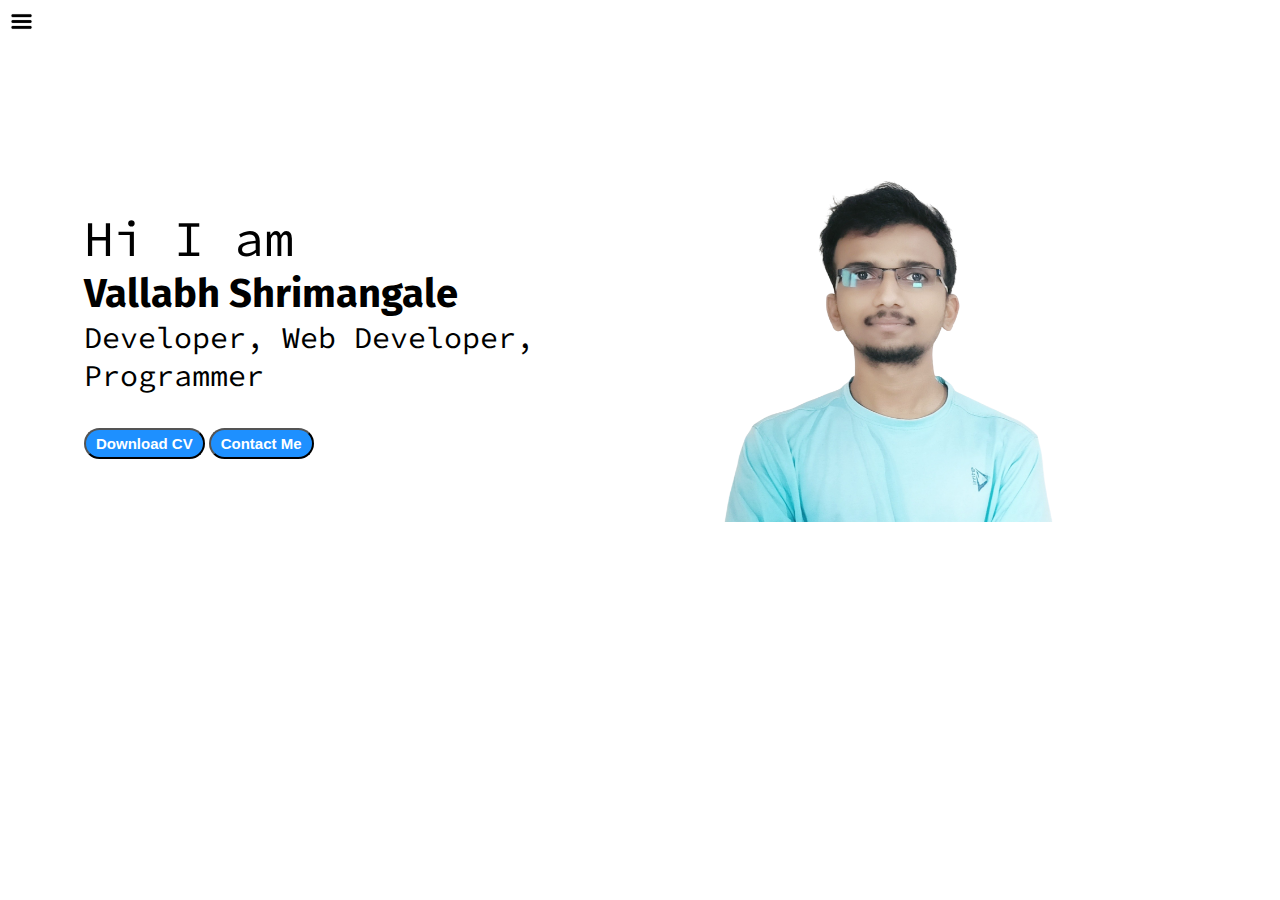
==== index.html @ 3b1ba60d "first commit" ====
<!DOCTYPE html>
<html lang="en">

<head>
    <meta charset="UTF-8">
    <meta http-equiv="X-UA-Compatible" content="IE=edge">
    <meta name="viewport" content="width=device-width, initial-scale=1.0">
    <title>Vallabh Shrimangale - Web Developer, Programmer, ML Enthusiast</title>
    <link rel="stylesheet" href="style.css">
</head>

<body>

    <div class="container">
        <div class="sidebar sidebargo">
            
            <nav>
                <ul>
                    <li><a href="index.html">Home</a></li>
                    <li><a href="intro.html">Intro</a></li>
                    <li><a href="services.html">Services</a></li>
                    <li><a href="blog.html">Blog</a></li>
                    <li><a href="contactme.html">Contact Me</a></li>
                </ul>
            </nav>
        </div>



        <div class="main">
            <div class="hamburger">
                <img class="ham" src="ham.png" alt="" width="23">
                <img class="cross" src="cross.png" alt="" width="23">
            </div>
            <div class="infocontainer">
                <div class="devinfo">
                    <div class="hello">Hi I am</div>
                    <div class="name">Vallabh Shrimangale</div>
                    <div class="about">Developer, Web Developer, Programmer</div>
                    <div class="buttons">
                        <a href="cv.txt" target="_blank"><button>Download CV</button></a>
                        <a href="contactme.html"><button>Contact Me</button></a>
                    </div>
                </div>
                <div class="devpic"><img src="vallabh.png" alt="Vallabh Shrimangale"></div>
            </div>

        </div>
    </div>


<script src="script.js"></script>

</body>

</html>
---- style.css ----
@import url('https://fonts.googleapis.com/css2?family=Fira+Sans&family=Rubik+Distressed&display=swap');
@import url('https://fonts.googleapis.com/css2?family=Source+Code+Pro:wght@300&display=swap');

* {
    margin: 0;
    padding: 0;
}

.sidebar {
    background-color: rgb(179, 175, 175);
    /* width: 300px; */
    font-family: 'Fira Sans', sans-serif;
    height: 100vh;
    transition: transform 0.3s ease-in;
    /* position: absolute; */


}

.sidebar nav {
    padding: 1vw;
    font-size: 20px;
    margin-top:50px ;
}

.sidebar nav li {
    list-style: none;
    padding: 1vh;
}

.sidebar li a{
    text-decoration: none;
    color: black;
}

.main {
    /* background-color: yellow; */
    width: 90vw;
    font-family: 'Fira Sans', sans-serif;
}

.container {
    display: flex;
}

.infocontainer{
    /* background-color: aqua; */
    height: 42vh;
    width: 80vw;
    margin: 144px auto;
    display: flex;
    justify-content: space-around;

}

.devinfo{
    display: flex;
    /* align-items: center; */
    flex-direction: column;
    justify-content: center;
    margin-left: 20px;
}

.hello{

    font-size: 50px;
    /* height: 10vh; */
    font-family: 'Source Code Pro', monospace;
}

.name{
    font-size: 40px;
    font-weight: bold;
    /* font-family: 'Source Code Pro', monospace; */
    font-family: 'Fira Sans', sans-serif;
}

.about{
    font-size: 30px;
    font-family: 'Source Code Pro', monospace;
}

.buttons{
    margin-top: 34px;
}

.buttons button{

    padding: 5px 10px;
    border-radius: 22px;
    color: white;
    background-color: dodgerblue;
    font-weight: bold;
    font-size: 15px;
    margin: 0 3 px;
    cursor: pointer;
}

.buttons button:hover{
    background-color: white;
    color: dodgerblue;
}

.devpic img{
    width: 381px;
    /* height: 400px ; */
    height: 42vh;
    
}


/* Contact form *****************************************************************/
.contactform{
    padding-top: 144px;
    padding: 144px 40px;
    
    /* width: 70px; */

    font-family: 'Fira Sans', sans-serif;
}


.contactform h1{
    font-family: 'Source Code Pro', monospace;
    /* text-align: center; */
    padding: 12px 0;
    
}

.contactform form div{
    padding:10px 0px;
    display: flex;
    flex-direction: column;
}

.contactform form div input{
    width: 20vw;
    margin: 6px 0 0 0;
    padding: 3px;
}


#emailhelp{
    font-size:11px;
    color: midnightblue;
    margin: 0 5px;
    padding: 3px 0 0 0 ;
}

#form-check{
    flex-direction: row;
}

#form-check input{

    width:24px;
    margin: 3px 0;

}

.btnc{

    padding: 5px 10px;
    border-radius: 22px;
    color: rgb(255, 255, 255);
    /* background-color: dodgerblue; */
    font-weight: bold;
    font-size: 15px;
    margin: 0 0px;
    cursor: pointer;
    width: 70px;
}



/* blog************************************************* */

.blogitem{
    margin: 20px;
    font-family: 'Fira Sans', sans-serif;
    
}

.blogitem p{

    font-family: 'Source Code Pro', monospace;

}

.blogcontainer h1{

    font-family: 'Fira Sans', sans-serif;
    margin: 40px 20px 20px 20px;

}

.btn{
    font-weight: bold;
    color: rgb(255, 255, 255);
    cursor: pointer;
    margin-top: 10px;
    background-color: dodgerblue;
    border-radius: 22px;
    font-size: 15px;
    padding: 5px 10px;
    

}

.btn:hover{
    font-weight: bold;
    color: dodgerblue;
    cursor: pointer;
    margin-top: 10px;
    background-color: white;
    border-radius: 22px;
    font-size: 15px;
    padding: 5px 10px;
    

}

/* intro*********************************************** */

.intro p{
    font-family: 'Source Code Pro', monospace;
    margin: 20px;
}

.intro h1{

    margin: 40px 20px 20px 20px;
}

.intro h2{
    font-family: 'Fira Sans', sans-serif;
    margin: 20px 20px 20px 20px;
}

.skill ol{
    margin-left: 40px;
    
}


/* hamburger**************************************************************** */

.sidebargo{
    transform: translate(-433px,0px);
    position: absolute;
}

.hamburger{
    position: absolute;
    cursor: pointer;
    top: 10px;
    left: 10px;
}

.cross{
    margin-left: 80px;
}

















@media (max-width:950px){
   
.sidebar{
    transform: translate(-433px,0px);
    position: absolute;
}

.devpic{
    display: none;
}


    
}
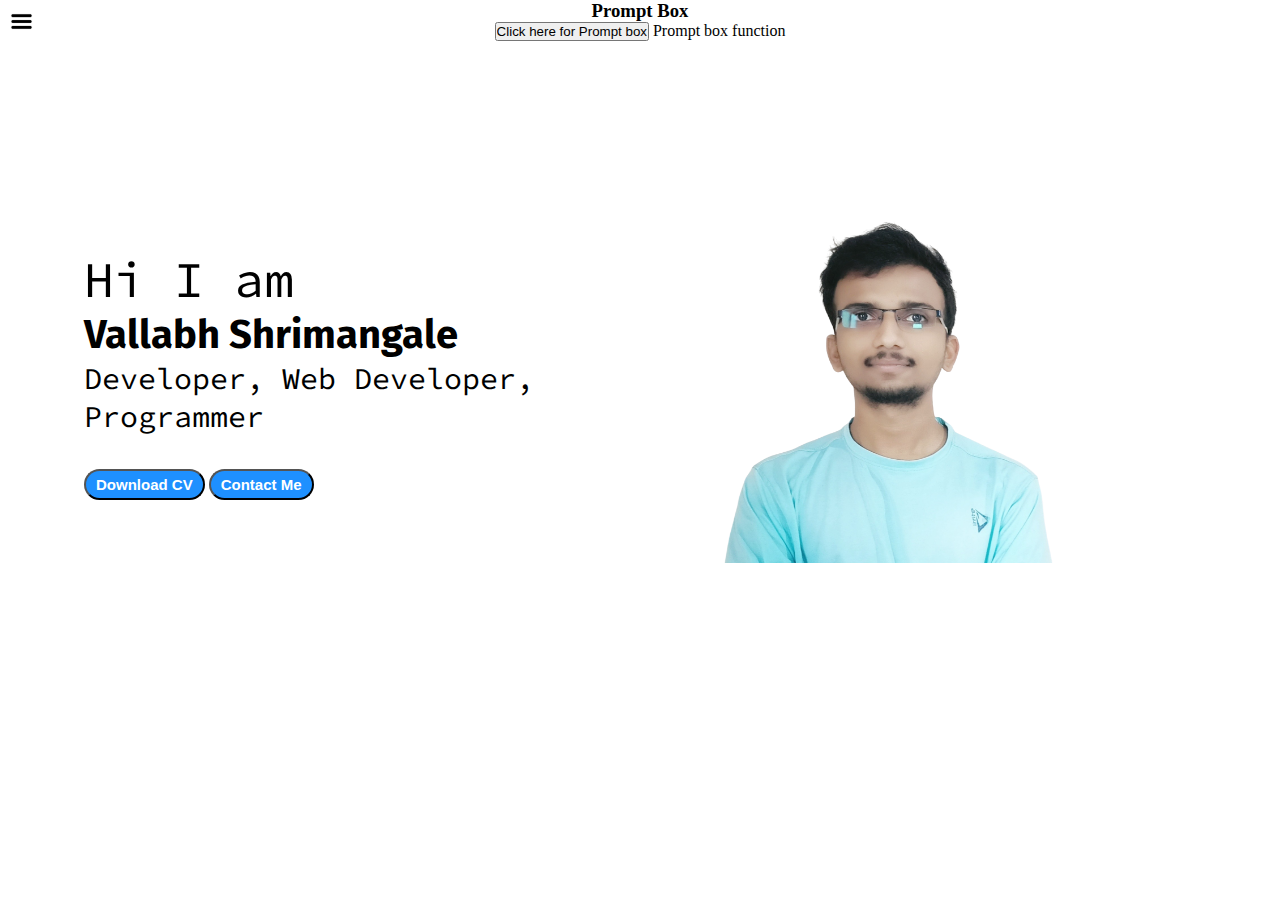
==== commit 530129ff: "prompt box added" ====
--- a/index.html
+++ b/index.html
@@ -10,6 +10,24 @@
 </head>
 
 <body>
+
+    <center>
+ 
+            
+     
+        <h3>Prompt Box</h3>
+ 
+        <input type="button" onclick="geekPrompt();"
+        value="Click here for Prompt box"/> 
+ 
+        Prompt box function 
+        <script>
+            function geekPrompt() {
+                var x = prompt("Enter your mail here : ");
+                document.write("Your ID : " + x);
+            }
+        </script>
+    </center>
 
     <div class="container">
         <div class="sidebar sidebargo">
--- a/style.css
+++ b/style.css
@@ -31,6 +31,11 @@
 .sidebar li a{
     text-decoration: none;
     color: black;
+}
+
+.sidebar li a:hover{
+    text-decoration: none;
+    color: white;
 }
 
 .main {
@@ -179,18 +184,23 @@
     margin: 20px;
     font-family: 'Fira Sans', sans-serif;
     
+    
 }
 
 .blogitem p{
 
     font-family: 'Source Code Pro', monospace;
-
+    margin-left: 50px;
+}
+
+.blogitem h2{
+    margin-left: 40px;
 }
 
 .blogcontainer h1{
 
     font-family: 'Fira Sans', sans-serif;
-    margin: 40px 20px 20px 20px;
+    margin: 40px 20px 20px 40px;
 
 }
 
@@ -199,6 +209,7 @@
     color: rgb(255, 255, 255);
     cursor: pointer;
     margin-top: 10px;
+    margin-left: 50px;
     background-color: dodgerblue;
     border-radius: 22px;
     font-size: 15px;
@@ -224,22 +235,26 @@
 
 .intro p{
     font-family: 'Source Code Pro', monospace;
-    margin: 20px;
+    margin: 20px 20px 20px 40px;
 }
 
 .intro h1{
 
-    margin: 40px 20px 20px 20px;
+    margin: 50px 20px 20px 40px;
 }
 
 .intro h2{
     font-family: 'Fira Sans', sans-serif;
-    margin: 20px 20px 20px 20px;
+    margin: 40px 20px 20px 40px;
 }
 
 .skill ol{
     margin-left: 40px;
     
+}
+
+.skill li {
+    margin: 20px 20px 20px 40px;
 }
 
 
@@ -257,9 +272,9 @@
     left: 10px;
 }
 
-.cross{
+/* .cross{
     margin-left: 80px;
-}
+} */
 
 
 
@@ -279,10 +294,10 @@
 
 @media (max-width:950px){
    
-.sidebar{
+/* .sidebar{
     transform: translate(-433px,0px);
     position: absolute;
-}
+} */
 
 .devpic{
     display: none;
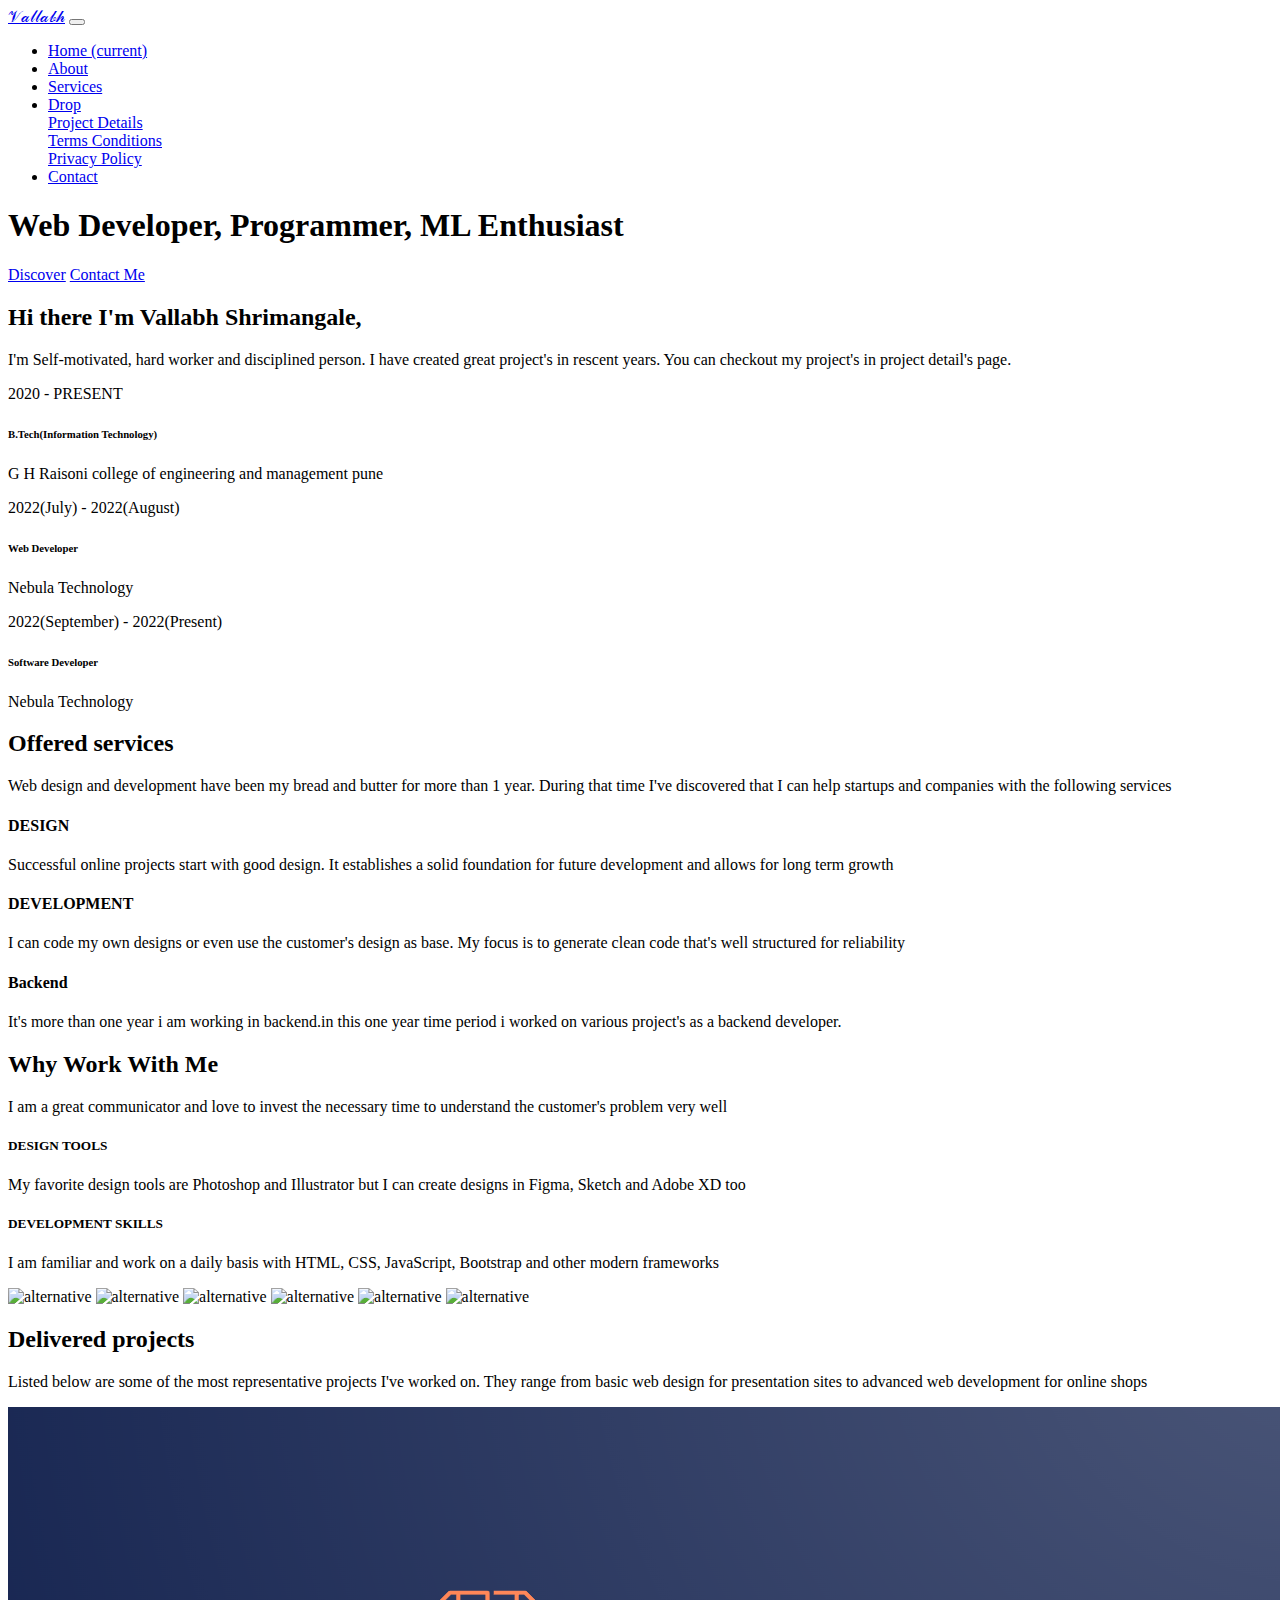
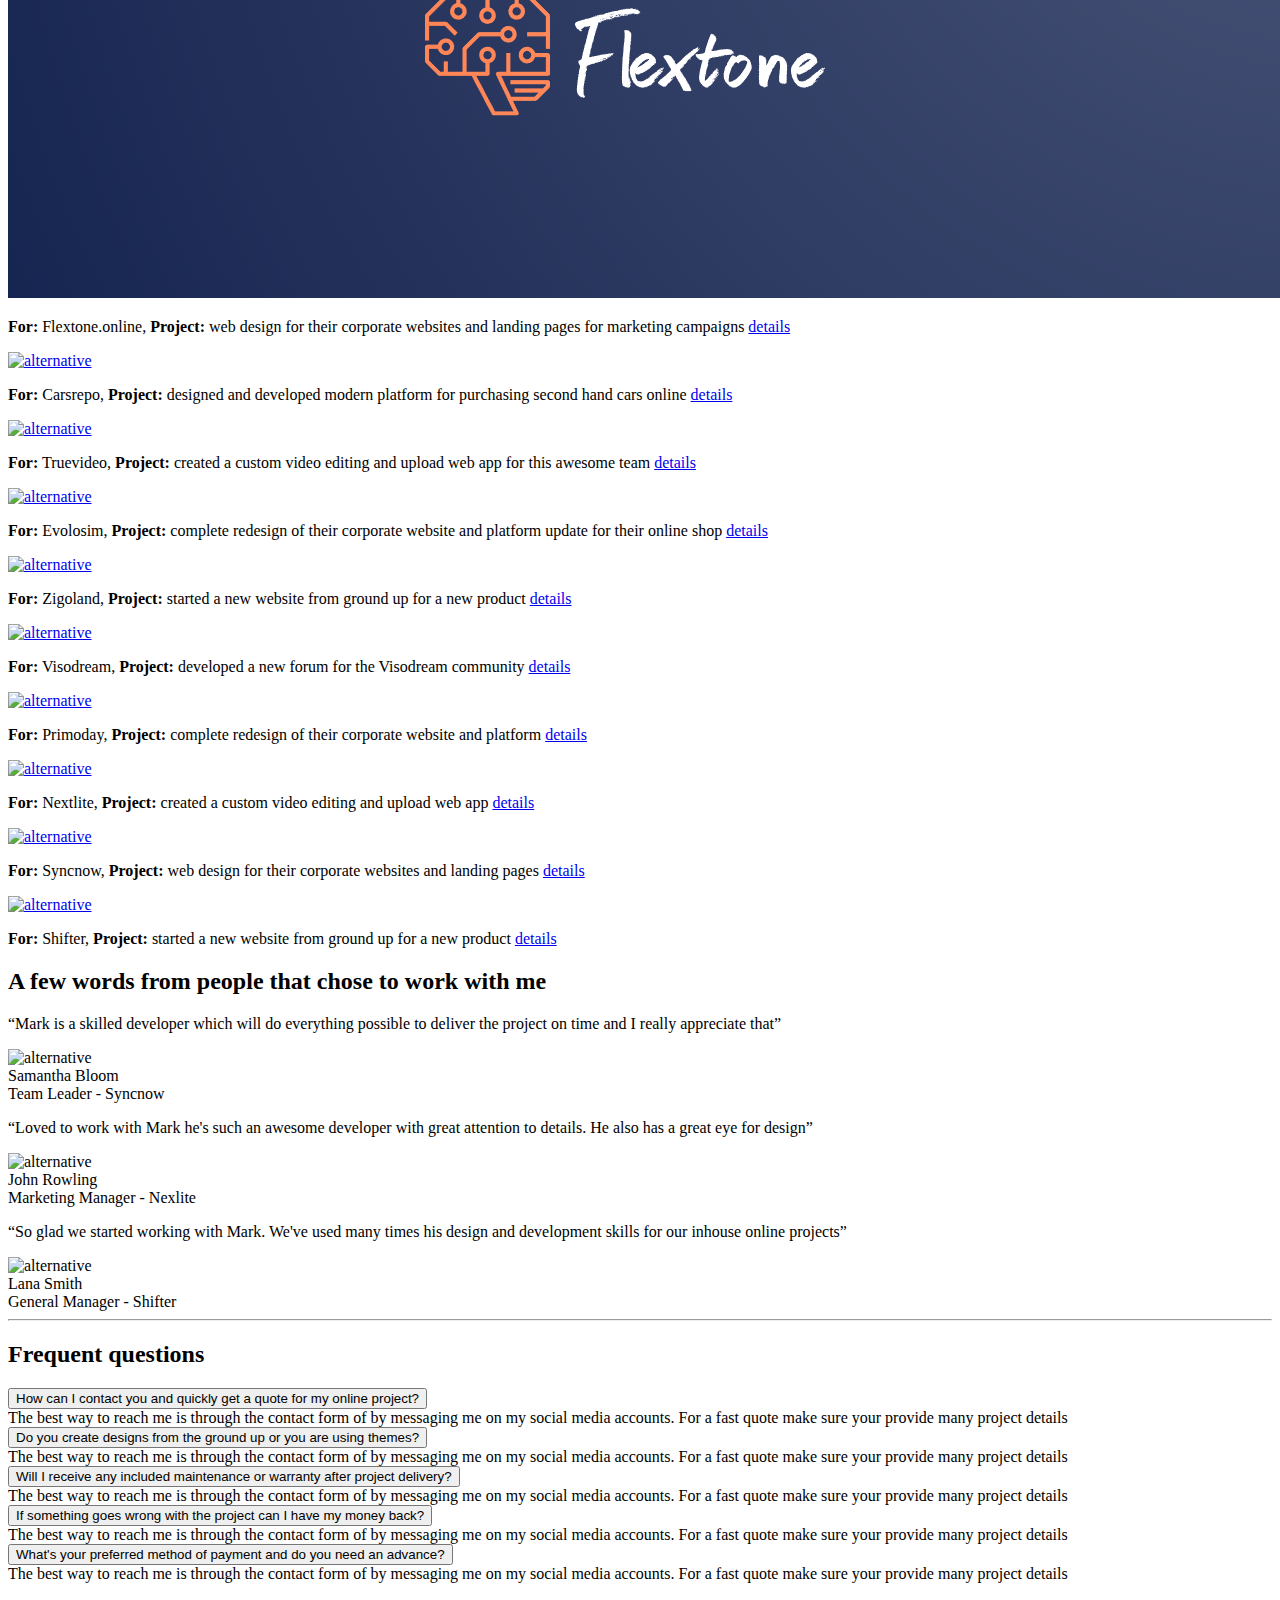
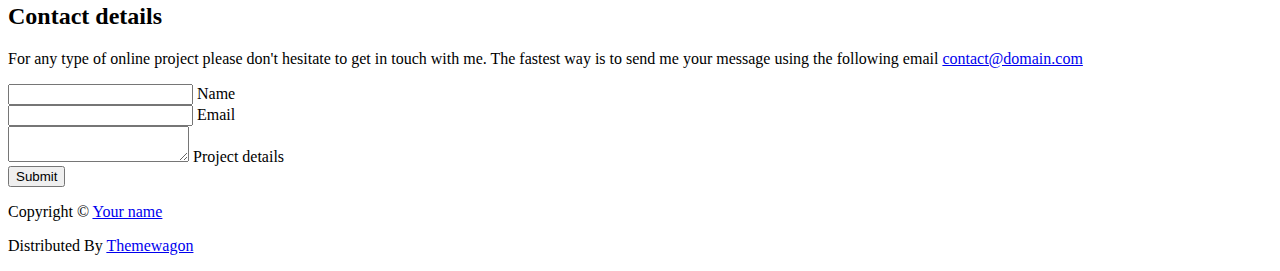
==== commit d3e737b9: "new pp created" ====
--- a/index.html
+++ b/index.html
@@ -1,74 +1,608 @@
-<!DOCTYPE html>
-<html lang="en">
-
-<head>
-    <meta charset="UTF-8">
-    <meta http-equiv="X-UA-Compatible" content="IE=edge">
-    <meta name="viewport" content="width=device-width, initial-scale=1.0">
-    <title>Vallabh Shrimangale - Web Developer, Programmer, ML Enthusiast</title>
-    <link rel="stylesheet" href="style.css">
-</head>
-
-<body>
-
-    <center>
- 
-            
-     
-        <h3>Prompt Box</h3>
- 
-        <input type="button" onclick="geekPrompt();"
-        value="Click here for Prompt box"/> 
- 
-        Prompt box function 
-        <script>
-            function geekPrompt() {
-                var x = prompt("Enter your mail here : ");
-                document.write("Your ID : " + x);
-            }
-        </script>
-    </center>
-
-    <div class="container">
-        <div class="sidebar sidebargo">
-            
-            <nav>
-                <ul>
-                    <li><a href="index.html">Home</a></li>
-                    <li><a href="intro.html">Intro</a></li>
-                    <li><a href="services.html">Services</a></li>
-                    <li><a href="blog.html">Blog</a></li>
-                    <li><a href="contactme.html">Contact Me</a></li>
-                </ul>
-            </nav>
-        </div>
-
-
-
-        <div class="main">
-            <div class="hamburger">
-                <img class="ham" src="ham.png" alt="" width="23">
-                <img class="cross" src="cross.png" alt="" width="23">
-            </div>
-            <div class="infocontainer">
-                <div class="devinfo">
-                    <div class="hello">Hi I am</div>
-                    <div class="name">Vallabh Shrimangale</div>
-                    <div class="about">Developer, Web Developer, Programmer</div>
-                    <div class="buttons">
-                        <a href="cv.txt" target="_blank"><button>Download CV</button></a>
-                        <a href="contactme.html"><button>Contact Me</button></a>
-                    </div>
-                </div>
-                <div class="devpic"><img src="vallabh.png" alt="Vallabh Shrimangale"></div>
-            </div>
-
-        </div>
-    </div>
-
-
-<script src="script.js"></script>
-
-</body>
-
+<!DOCTYPE html>
+<html lang="en">
+<head>
+    <meta charset="utf-8">
+    <meta name="viewport" content="width=device-width, initial-scale=1, shrink-to-fit=no">
+    
+    <!-- SEO Meta Tags -->
+    <meta name="description" content="Your description">
+    <meta name="author" content="Your name">
+
+    <!-- OG Meta Tags to improve the way the post looks when you share the page on Facebook, Twitter, LinkedIn -->
+	<meta property="og:site_name" content="" /> <!-- website name -->
+	<meta property="og:site" content="" /> <!-- website link -->
+	<meta property="og:title" content=""/> <!-- title shown in the actual shared post -->
+	<meta property="og:description" content="" /> <!-- description shown in the actual shared post -->
+	<meta property="og:image" content="" /> <!-- image link, make sure it's jpg -->
+	<meta property="og:url" content="" /> <!-- where do you want your post to link to -->
+	<meta name="twitter:card" content="summary_large_image"> <!-- to have large image post format in Twitter -->
+
+    <!-- Webpage Title -->
+    <title>Vallabh Shrimangale</title>
+    
+    <!-- Styles -->
+    <link rel="preconnect" href="https://fonts.gstatic.com">
+    <link href="https://fonts.googleapis.com/css2?family=Open+Sans:ital,wght@0,400;0,600;0,700;1,400&family=Poppins:wght@600&display=swap" rel="stylesheet">
+    <link href="css/bootstrap.css" rel="stylesheet">
+    <link href="css/fontawesome-all.css" rel="stylesheet">
+	<link href="css/styles.css" rel="stylesheet">
+	
+	<!-- Favicon  -->
+    <link rel="icon" href="images/v.png">
+</head>
+<body data-spy="scroll" data-target=".fixed-top">
+    
+    <!-- Navigation -->
+    <nav class="navbar navbar-expand-lg fixed-top navbar-dark">
+        <div class="container">
+            
+            <!-- Image Logo -->
+            <!-- <a class="navbar-brand logo-image" href="index.html"><img src="images/logo.svg" alt="alternative"></a>   -->
+
+            <!-- Text Logo - Use this if you don't have a graphic logo -->
+            <a class="navbar-brand logo-text page-scroll" href="index.html">𝒱𝒶𝓁𝓁𝒶𝒷𝒽</a>
+
+            <button class="navbar-toggler p-0 border-0" type="button" data-toggle="offcanvas">
+                <span class="navbar-toggler-icon"></span>
+            </button>
+
+            <div class="navbar-collapse offcanvas-collapse" id="navbarsExampleDefault">
+                <ul class="navbar-nav ml-auto">
+                    <li class="nav-item">
+                        <a class="nav-link page-scroll" href="#header">Home <span class="sr-only">(current)</span></a>
+                    </li>
+                    <li class="nav-item">
+                        <a class="nav-link page-scroll" href="#about">About</a>
+                    </li>
+                    <li class="nav-item">
+                        <a class="nav-link page-scroll" href="#services">Services</a>
+                    </li>
+                    <li class="nav-item dropdown">
+                        <a class="nav-link dropdown-toggle" href="#" id="dropdown01" data-toggle="dropdown" aria-haspopup="true" aria-expanded="false">Drop</a>
+                        <div class="dropdown-menu" aria-labelledby="dropdown01">
+                            <a class="dropdown-item page-scroll" href="project.html">Project Details</a>
+                            <div class="dropdown-divider"></div>
+                            <a class="dropdown-item page-scroll" href="terms.html">Terms Conditions</a>
+                            <div class="dropdown-divider"></div>
+                            <a class="dropdown-item page-scroll" href="privacy.html">Privacy Policy</a>
+                        </div>
+                    </li>
+                    <li class="nav-item">
+                        <a class="nav-link page-scroll" href="#contact">Contact</a>
+                    </li>
+                </ul>
+                <span class="nav-item social-icons">
+                    <span class="fa-stack">
+                        <a href="#your-link">
+                            <i class="fas fa-circle fa-stack-2x"></i>
+                            <i class="fab fa-facebook-f fa-stack-1x"></i>
+                        </a>
+                    </span>
+                    <span class="fa-stack">
+                        <a href="#your-link">
+                            <i class="fas fa-circle fa-stack-2x"></i>
+                            <i class="fab fa-twitter fa-stack-1x"></i>
+                        </a>
+                    </span>
+                </span>
+            </div> <!-- end of navbar-collapse -->
+        </div> <!-- end of container -->
+    </nav> <!-- end of navbar -->
+    <!-- end of navigation -->
+
+
+    <!-- Header -->
+    <header id="header" class="header">
+        <div class="container">
+            <div class="row">
+                <div class="col-lg-6">
+                    <div class="text-container">
+                        <h1 class="h1-large">Web Developer, Programmer, ML Enthusiast</h1>
+                        <a class="btn-solid-lg page-scroll" href="#about">Discover</a>
+                        <a class="btn-outline-lg page-scroll" href="#contact"><i class="fas fa-user"></i>Contact Me</a>
+                    </div> <!-- end of text-container -->
+                </div> <!-- end of col -->
+            </div> <!-- end of row -->
+        </div> <!-- end of container -->
+    </header> <!-- end of header -->
+    <!-- end of header -->
+
+
+    <!-- About-->
+    <div id="about" class="basic-1 bg-gray">
+        <div class="container">
+            <div class="row">
+                <div class="col-lg-4">
+                    <div class="text-container first">
+                        <h2>Hi there I'm Vallabh Shrimangale,</h2>
+                        <p>I'm Self-motivated, hard worker and disciplined person. I have created great project's in rescent years. You can checkout my project's in project detail's page.</p>
+                    </div> <!-- end of text-container -->
+                </div> <!-- end of col -->
+                <div class="col-lg-4">
+                    <div class="text-container second">
+                        <div class="time">2020 - PRESENT</div>
+                        <h6>B.Tech(Information Technology)</h6>
+                        <p>G H Raisoni college of engineering and management pune</p>
+                        <div class="time">2022(July) - 2022(August)</div>
+                        <h6>Web Developer</h6>
+                        <p>Nebula Technology</p>
+                    </div> <!-- end of text-container -->
+                </div> <!-- end of col -->
+                <div class="col-lg-4">
+                    <div class="text-container third">
+                        <div class="time">2022(September) - 2022(Present)</div>
+                        <h6>Software Developer</h6>
+                        <p>Nebula Technology</p>
+                        <!-- <div class="time">2016 - 2017</div>
+                        <h6>Junior Web Designer</h6>
+                        <p>Junior web designer for small web agency</p> -->
+                    </div> <!-- end of text-container -->
+                </div> <!-- end of col -->
+            </div> <!-- end of row -->
+        </div> <!-- end of container -->
+    </div> <!-- end of basic-1 -->
+    <!-- end of about -->
+
+
+    <!-- Services -->
+    <div id="services" class="basic-2">
+        <div class="container">
+            <div class="row">
+                <div class="col-lg-12">
+                    <h2 class="h2-heading">Offered services</h2>
+                    <p class="p-heading">Web design and development have been my bread and butter for more than 1 year. During that time I've discovered that I can help startups and companies with the following services</p>
+                </div> <!-- end of col -->
+            </div> <!-- end of row -->
+            <div class="row">
+                <div class="col-lg-4">
+                    <div class="text-box">
+                        <i class="far fa-gem"></i>
+                        <h4>DESIGN</h4>
+                        <p>Successful online projects start with good design. It establishes a solid foundation for future development and allows for long term growth</p>
+                    </div> <!-- end of text-box -->
+                </div> <!-- end of col -->
+                <div class="col-lg-4">
+                    <div class="text-box">
+                        <i class="fas fa-code"></i>
+                        <h4>DEVELOPMENT</h4>
+                        <p>I can code my own designs or even use the customer's design as base. My focus is to generate clean code that's well structured for reliability</p>
+                    </div> <!-- end of text-box -->
+                </div> <!-- end of col -->
+                <div class="col-lg-4">
+                    <div class="text-box">
+                        <i class="fas fa-tv"></i>
+                        <h4>Backend</h4>
+                        <p>It's more than one year i am working in backend.in this one year time period i worked on various project's as a backend developer.</p>
+                    </div> <!-- end of text-box -->
+                </div> <!-- end of col -->
+            </div> <!-- end of row -->
+        </div> <!-- end of container -->
+    </div> <!-- end of basic-2 -->
+    <!-- end of services -->
+
+
+    <!-- Details -->
+	<div class="split">
+		<div class="area-1">
+		</div><!-- end of area-1 on same line and no space between comments to eliminate margin white space --><div class="area-2 bg-gray">
+            <div class="container">    
+                <div class="row">
+                    <div class="col-lg-12">     
+                        
+                        <!-- Text Container -->
+                        <div class="text-container">
+                            <h2>Why Work With Me</h2>
+                            <p>I am a great communicator and love to invest the necessary time to understand the customer's problem very well</p>
+                            <h5>DESIGN TOOLS</h5>
+                            <p>My favorite design tools are Photoshop and Illustrator but I can create designs in Figma, Sketch and Adobe XD too</p>
+                            <h5>DEVELOPMENT SKILLS</h5>
+                            <p>I am familiar and work on a daily basis with HTML, CSS, JavaScript, Bootstrap and other modern frameworks</p>
+                            
+                            <div class="icons-container">
+                                <img src="images/details-icon-photoshop.png" alt="alternative">
+                                <img src="images/details-icon-illustrator.png" alt="alternative">
+                                <img src="images/details-icon-html.png" alt="alternative">
+                                <img src="images/details-icon-css.png" alt="alternative">
+                                <img src="images/details-icon-bootstrap.png" alt="alternative">
+                                <img src="images/details-icon-javascript.png" alt="alternative">
+                            </div> <!-- end of icons-container -->
+                        </div> <!-- end of text-container -->
+                        <!-- end of text container -->
+
+                    </div> <!-- end of col -->
+                </div> <!-- end of row -->
+            </div> <!-- end of container -->
+		</div> <!-- end of area-2 -->
+    </div> <!-- end of split -->
+    <!-- end of details -->
+
+
+    <!-- Projects -->
+    <div id="projects" class="basic-3">
+        <div class="container">
+            <div class="row">
+                <div class="col-lg-12">
+                    <h2 class="h2-heading">Delivered projects</h2>
+                    <p class="p-heading">Listed below are some of the most representative projects I've worked on. They range from basic web design for presentation sites to advanced web development for online shops</p>
+                </div> <!-- end of col -->
+            </div> <!-- end of row -->
+            <div class="row">
+                <div class="col-lg-12">
+                    <div class="text-container">
+                        <div class="image-container">
+                            <a href="project.html">
+                                <img class="img-fluid" src="flextone2.png" alt="alternative">
+                            </a>
+                        </div> <!-- end of image-container -->
+                        <p><strong>For:</strong> Flextone.online, <strong>Project:</strong> web design for their corporate websites and landing pages for marketing campaigns <a class="blue" href="project.html">details</a></p>
+                    </div> <!-- end of text-container -->
+                    <div class="text-container">
+                        <div class="image-container">
+                            <a href="project.html">
+                                <img class="img-fluid" src="images/project-2.jpg" alt="alternative">
+                            </a>
+                        </div> <!-- end of image-container -->
+                        <p><strong>For:</strong> Carsrepo, <strong>Project:</strong> designed and developed modern platform for purchasing second hand cars online <a class="blue" href="project.html">details</a></p>
+                    </div> <!-- end of text-container -->
+                    <div class="text-container">
+                        <div class="image-container">
+                            <a href="project.html">
+                                <img class="img-fluid" src="images/project-3.jpg" alt="alternative">
+                            </a>
+                        </div> <!-- end of image-container -->
+                        <p><strong>For:</strong> Truevideo, <strong>Project:</strong> created a custom video editing and upload web app for this awesome team <a class="blue" href="project.html">details</a></p>
+                    </div> <!-- end of text-container -->
+                    <div class="text-container">
+                        <div class="image-container">
+                            <a href="project.html">
+                                <img class="img-fluid" src="images/project-4.jpg" alt="alternative">
+                            </a>
+                        </div> <!-- end of image-container -->
+                        <p><strong>For:</strong> Evolosim, <strong>Project:</strong> complete redesign of their corporate website and platform update for their online shop <a class="blue" href="project.html">details</a></p>
+                    </div> <!-- end of text-container -->
+                </div> <!-- end of col -->
+            </div> <!-- end of row -->
+        </div> <!-- end of container -->
+    </div> <!-- end of basic-3 -->
+    <!-- end of projects -->
+
+
+    <!-- Works -->
+    <div class="basic-4">
+        <div class="container">
+            <div class="row">
+                <div class="col-lg-4">
+                    <div class="text-container">
+                        <div class="image-container">
+                            <a href="project.html">
+                                <img class="img-fluid" src="images/work-1.jpg" alt="alternative">
+                            </a>
+                        </div> <!-- end of image-container -->
+                        <p><strong>For:</strong> Zigoland, <strong>Project:</strong> started a new website from ground up for a new product <a class="blue" href="project.html">details</a></p>
+                    </div> <!-- end of text-container -->
+                </div> <!-- end of col -->
+                <div class="col-lg-4">
+                    <div class="text-container">
+                        <div class="image-container">
+                            <a href="project.html">
+                                <img class="img-fluid" src="images/work-2.jpg" alt="alternative">
+                            </a>
+                        </div> <!-- end of image-container -->
+                        <p><strong>For:</strong> Visodream, <strong>Project:</strong> developed a new forum for the Visodream community <a class="blue" href="project.html">details</a></p>
+                    </div> <!-- end of text-container -->
+                </div> <!-- end of col -->
+                <div class="col-lg-4">
+                    <div class="text-container">
+                        <div class="image-container">
+                            <a href="project.html">
+                                <img class="img-fluid" src="images/work-3.jpg" alt="alternative">
+                            </a>
+                        </div> <!-- end of image-container -->
+                        <p><strong>For:</strong> Primoday, <strong>Project:</strong> complete redesign of their corporate website and platform <a class="blue" href="project.html">details</a></p>
+                    </div> <!-- end of text-container -->
+                </div> <!-- end of col -->
+            </div> <!-- end of row -->
+            <div class="row">
+                <div class="col-lg-4">
+                    <div class="text-container">
+                        <div class="image-container">
+                            <a href="project.html">
+                                <img class="img-fluid" src="images/work-4.jpg" alt="alternative">
+                            </a>
+                        </div> <!-- end of image-container -->
+                        <p><strong>For:</strong> Nextlite, <strong>Project:</strong> created a custom video editing and upload web app <a class="blue" href="project.html">details</a></p>
+                    </div> <!-- end of text-container -->
+                </div> <!-- end of col -->
+                <div class="col-lg-4">
+                    <div class="text-container">
+                        <div class="image-container">
+                            <a href="project.html">
+                                <img class="img-fluid" src="images/work-5.jpg" alt="alternative">
+                            </a>
+                        </div> <!-- end of image-container -->
+                        <p><strong>For:</strong> Syncnow, <strong>Project:</strong> web design for their corporate websites and landing pages <a class="blue" href="project.html">details</a></p>
+                    </div> <!-- end of text-container -->
+                </div> <!-- end of col -->
+                <div class="col-lg-4">
+                    <div class="text-container">
+                        <div class="image-container">
+                            <a href="project.html">
+                                <img class="img-fluid" src="images/work-6.jpg" alt="alternative">
+                            </a>
+                        </div> <!-- end of image-container -->
+                        <p><strong>For:</strong> Shifter, <strong>Project:</strong> started a new website from ground up for a new product <a class="blue" href="project.html">details</a></p>
+                    </div> <!-- end of text-container -->
+                </div> <!-- end of col -->
+            </div> <!-- end of row -->
+        </div> <!-- end of container -->
+    </div> <!-- end of basic-4 -->
+    <!-- end of works -->
+
+
+    <!-- Testimonials -->
+    <div class="cards-1">
+        <div class="container">
+            <div class="row">
+                <div class="col-lg-12">
+                    <h2 class="h2-heading">A few words from people that chose to work with me</h2>
+                </div> <!-- end of col -->
+            </div> <!-- end of row -->
+            <div class="row">
+                <div class="col-lg-12">
+                    
+                    <!-- Card -->
+                    <div class="card">
+                        <div class="card-body">
+                            <p class="testimonial-text">“Mark is a skilled developer which will do everything possible to deliver the project on time and I really appreciate that”</p>
+                            <div class="details">
+                                <img src="images/testimonial-1.jpg" alt="alternative">
+                                <div class="text">
+                                    <div class="testimonial-author">Samantha Bloom</div>
+                                    <div class="occupation">Team Leader - Syncnow</div>
+                                </div> <!-- end of text -->
+                            </div> <!-- end of testimonial-details -->
+                        </div>
+                    </div>
+                    <!-- end of card -->
+
+                    <!-- Card -->
+                    <div class="card">
+                        <div class="card-body">
+                            <p class="testimonial-text">“Loved to work with Mark he's such an awesome developer with great attention to details. He also has a great eye for design”</p>
+                            <div class="details">
+                                <img src="images/testimonial-2.jpg" alt="alternative">
+                                <div class="text">
+                                    <div class="testimonial-author">John Rowling</div>
+                                    <div class="occupation">Marketing Manager - Nexlite</div>
+                                </div> <!-- end of text -->
+                            </div> <!-- end of testimonial-details -->
+                        </div>
+                    </div>
+                    <!-- end of card -->
+
+                    <!-- Card -->
+                    <div class="card">
+                        <div class="card-body">
+                            <p class="testimonial-text">“So glad we started working with Mark. We've used many times his design and development skills for our inhouse online projects”</p>
+                            <div class="details">
+                                <img src="images/testimonial-3.jpg" alt="alternative">
+                                <div class="text">
+                                    <div class="testimonial-author">Lana Smith</div>
+                                    <div class="occupation">General Manager - Shifter</div>
+                                </div> <!-- end of text -->
+                            </div> <!-- end of testimonial-details -->
+                        </div>
+                    </div>
+                    <!-- end of card -->
+
+                </div> <!-- end of col -->
+            </div> <!-- end of row -->
+        </div> <!-- end of container -->
+    </div> <!-- end of cards-1 -->
+    <!-- end of testimonials -->
+
+
+    <!-- Section Divider -->
+    <div class="container">
+        <div class="row">
+            <div class="col-lg-12">
+                <hr class="section-divider">
+            </div> <!-- end of col -->
+        </div> <!-- end of row -->
+    </div> <!-- end of container -->
+    <!-- end of section divider -->
+
+
+    <!-- Questions -->
+    <div class="accordion-1">
+        <div class="container">
+            <div class="row">
+                <div class="col-lg-12">
+                    <h2 class="h2-heading">Frequent questions</h2>
+                </div> <!-- end of col -->
+            </div> <!-- end of row -->
+            <div class="row">
+                <div class="col-lg-12">
+
+                    <div class="accordion" id="accordionExample">
+                        <div class="card">
+                            <div class="card-header" id="headingOne">
+                                <button class="btn btn-link btn-block text-left" type="button" data-toggle="collapse" data-target="#collapseOne" aria-expanded="true" aria-controls="collapseOne">
+                                    How can I contact you and quickly get a quote for my online project?
+                                </button>
+                            </div>
+                            <div id="collapseOne" class="collapse show" aria-labelledby="headingOne" data-parent="#accordionExample">
+                                <div class="card-body">
+                                    The best way to reach me is through the contact form of by messaging me on my social media accounts. For a fast quote make sure your provide many project details
+                                </div>
+                            </div>
+                        </div>
+                        <div class="card">
+                            <div class="card-header" id="headingTwo">
+                                <button class="btn btn-link btn-block text-left collapsed" type="button" data-toggle="collapse" data-target="#collapseTwo" aria-expanded="false" aria-controls="collapseTwo">
+                                    Do you create designs from the ground up or you are using themes?
+                                </button>
+                            </div>
+                            <div id="collapseTwo" class="collapse" aria-labelledby="headingTwo" data-parent="#accordionExample">
+                                <div class="card-body">
+                                    The best way to reach me is through the contact form of by messaging me on my social media accounts. For a fast quote make sure your provide many project details
+                                </div>
+                            </div>
+                        </div>
+                        <div class="card">
+                            <div class="card-header" id="headingThree">
+                                <button class="btn btn-link btn-block text-left collapsed" type="button" data-toggle="collapse" data-target="#collapseThree" aria-expanded="false" aria-controls="collapseThree">
+                                    Will I receive any included maintenance or warranty after project delivery?
+                                </button>
+                            </div>
+                            <div id="collapseThree" class="collapse" aria-labelledby="headingThree" data-parent="#accordionExample">
+                                <div class="card-body">
+                                    The best way to reach me is through the contact form of by messaging me on my social media accounts. For a fast quote make sure your provide many project details
+                                </div>
+                            </div>
+                        </div>
+                        <div class="card">
+                            <div class="card-header" id="headingFour">
+                                <button class="btn btn-link btn-block text-left collapsed" type="button" data-toggle="collapse" data-target="#collapseFour" aria-expanded="false" aria-controls="collapseFour">
+                                    If something goes wrong with the project can I have my money back?
+                                </button>
+                            </div>
+                            <div id="collapseFour" class="collapse" aria-labelledby="headingFour" data-parent="#accordionExample">
+                                <div class="card-body">
+                                    The best way to reach me is through the contact form of by messaging me on my social media accounts. For a fast quote make sure your provide many project details
+                                </div>
+                            </div>
+                        </div>
+                        <div class="card">
+                            <div class="card-header" id="headingFive">
+                                <button class="btn btn-link btn-block text-left collapsed" type="button" data-toggle="collapse" data-target="#collapseFive" aria-expanded="false" aria-controls="collapseFive">
+                                    What's your preferred method of payment and do you need an advance?
+                                </button>
+                            </div>
+                            <div id="collapseFive" class="collapse" aria-labelledby="headingFive" data-parent="#accordionExample">
+                                <div class="card-body">
+                                    The best way to reach me is through the contact form of by messaging me on my social media accounts. For a fast quote make sure your provide many project details
+                                </div>
+                            </div>
+                        </div>
+                    </div> <!-- end of accordion -->
+
+                </div> <!-- end of col -->
+            </div> <!-- end of row -->
+        </div> <!-- end of container -->
+    </div> <!-- end of accordion-1 -->
+    <!-- end of questions -->
+
+
+    <!-- Contact -->
+    <div id="contact" class="form-1 bg-gray">
+        <div class="container">
+            <div class="row">
+                <div class="col-lg-12">
+                    <h2>Contact details</h2>
+                    <p class="p-heading">For any type of online project please don't hesitate to get in touch with me. The fastest way is to send me your message using the following email <a class="blue no-line" href="#your-link">contact@domain.com</a></p>
+                </div> <!-- end of col -->
+            </div> <!-- end of row -->
+            <div class="row">
+                <div class="col-lg-12">
+                    
+                    <!-- Contact Form -->
+                    <form id="contactForm">
+                        <div class="form-group">
+                            <input type="text" class="form-control-input" id="cname" required>
+                            <label class="label-control" for="cname">Name</label>
+                        </div>
+                        <div class="form-group">
+                            <input type="email" class="form-control-input" id="cemail" required>
+                            <label class="label-control" for="cemail">Email</label>
+                        </div>
+                        <div class="form-group">
+                            <textarea class="form-control-textarea" id="cmessage" required></textarea>
+                            <label class="label-control" for="cmessage">Project details</label>
+                        </div>
+                        <div class="form-group">
+                            <button type="submit" class="form-control-submit-button">Submit</button>
+                        </div>
+                    </form>
+                    <!-- end of contact form -->
+
+                </div> <!-- end of col -->
+            </div> <!-- end of row -->
+        </div> <!-- end of container -->
+    </div> <!-- end of form-1 -->  
+    <!-- end of contact -->
+
+
+    <!-- Footer -->
+    <div class="footer bg-gray">
+        <div class="container">
+            <div class="row">
+                <div class="col-lg-12">
+                    <div class="social-container">
+                        <span class="fa-stack">
+                            <a href="#your-link">
+                                <i class="fas fa-circle fa-stack-2x"></i>
+                                <i class="fab fa-facebook-f fa-stack-1x"></i>
+                            </a>
+                        </span>
+                        <span class="fa-stack">
+                            <a href="#your-link">
+                                <i class="fas fa-circle fa-stack-2x"></i>
+                                <i class="fab fa-twitter fa-stack-1x"></i>
+                            </a>
+                        </span>
+                        <span class="fa-stack">
+                            <a href="#your-link">
+                                <i class="fas fa-circle fa-stack-2x"></i>
+                                <i class="fab fa-pinterest-p fa-stack-1x"></i>
+                            </a>
+                        </span>
+                        <span class="fa-stack">
+                            <a href="#your-link">
+                                <i class="fas fa-circle fa-stack-2x"></i>
+                                <i class="fab fa-instagram fa-stack-1x"></i>
+                            </a>
+                        </span>
+                        <span class="fa-stack">
+                            <a href="#your-link">
+                                <i class="fas fa-circle fa-stack-2x"></i>
+                                <i class="fab fa-youtube fa-stack-1x"></i>
+                            </a>
+                        </span>
+                    </div> <!-- end of social-container -->
+                </div> <!-- end of col -->
+            </div> <!-- end of row -->
+        </div> <!-- end of container -->
+    </div> <!-- end of footer -->  
+    <!-- end of footer -->
+
+
+    <!-- Copyright -->
+    <div class="copyright bg-gray">
+        <div class="container">
+            <div class="row">
+                <div class="col-lg-12">
+                    <p class="p-small">Copyright © <a class="no-line" href="#your-link">Your name</a></p>
+                </div> <!-- end of col -->
+            </div> <!-- enf of row -->
+        </div> <!-- end of container -->
+
+        <div class="container">
+            <div class="row">
+                <div class="col-lg-12">
+                    <p class="p-small">Distributed By <a class="no-line" href="https://themewagon.com/">Themewagon</a></p>
+                </div> <!-- end of col -->
+            </div> <!-- enf of row -->
+        </div> <!-- end of container -->
+        
+    </div> <!-- end of copyright --> 
+    <!-- end of copyright -->
+    
+    	
+    <!-- Scripts -->
+    <script src="js/jquery.min.js"></script> <!-- jQuery for Bootstrap's JavaScript plugins -->
+    <script src="js/bootstrap.min.js"></script> <!-- Bootstrap framework -->
+    <script src="js/jquery.easing.min.js"></script> <!-- jQuery Easing for smooth scrolling between anchors -->
+    <script src="js/scripts.js"></script> <!-- Custom scripts -->
+</body>
 </html>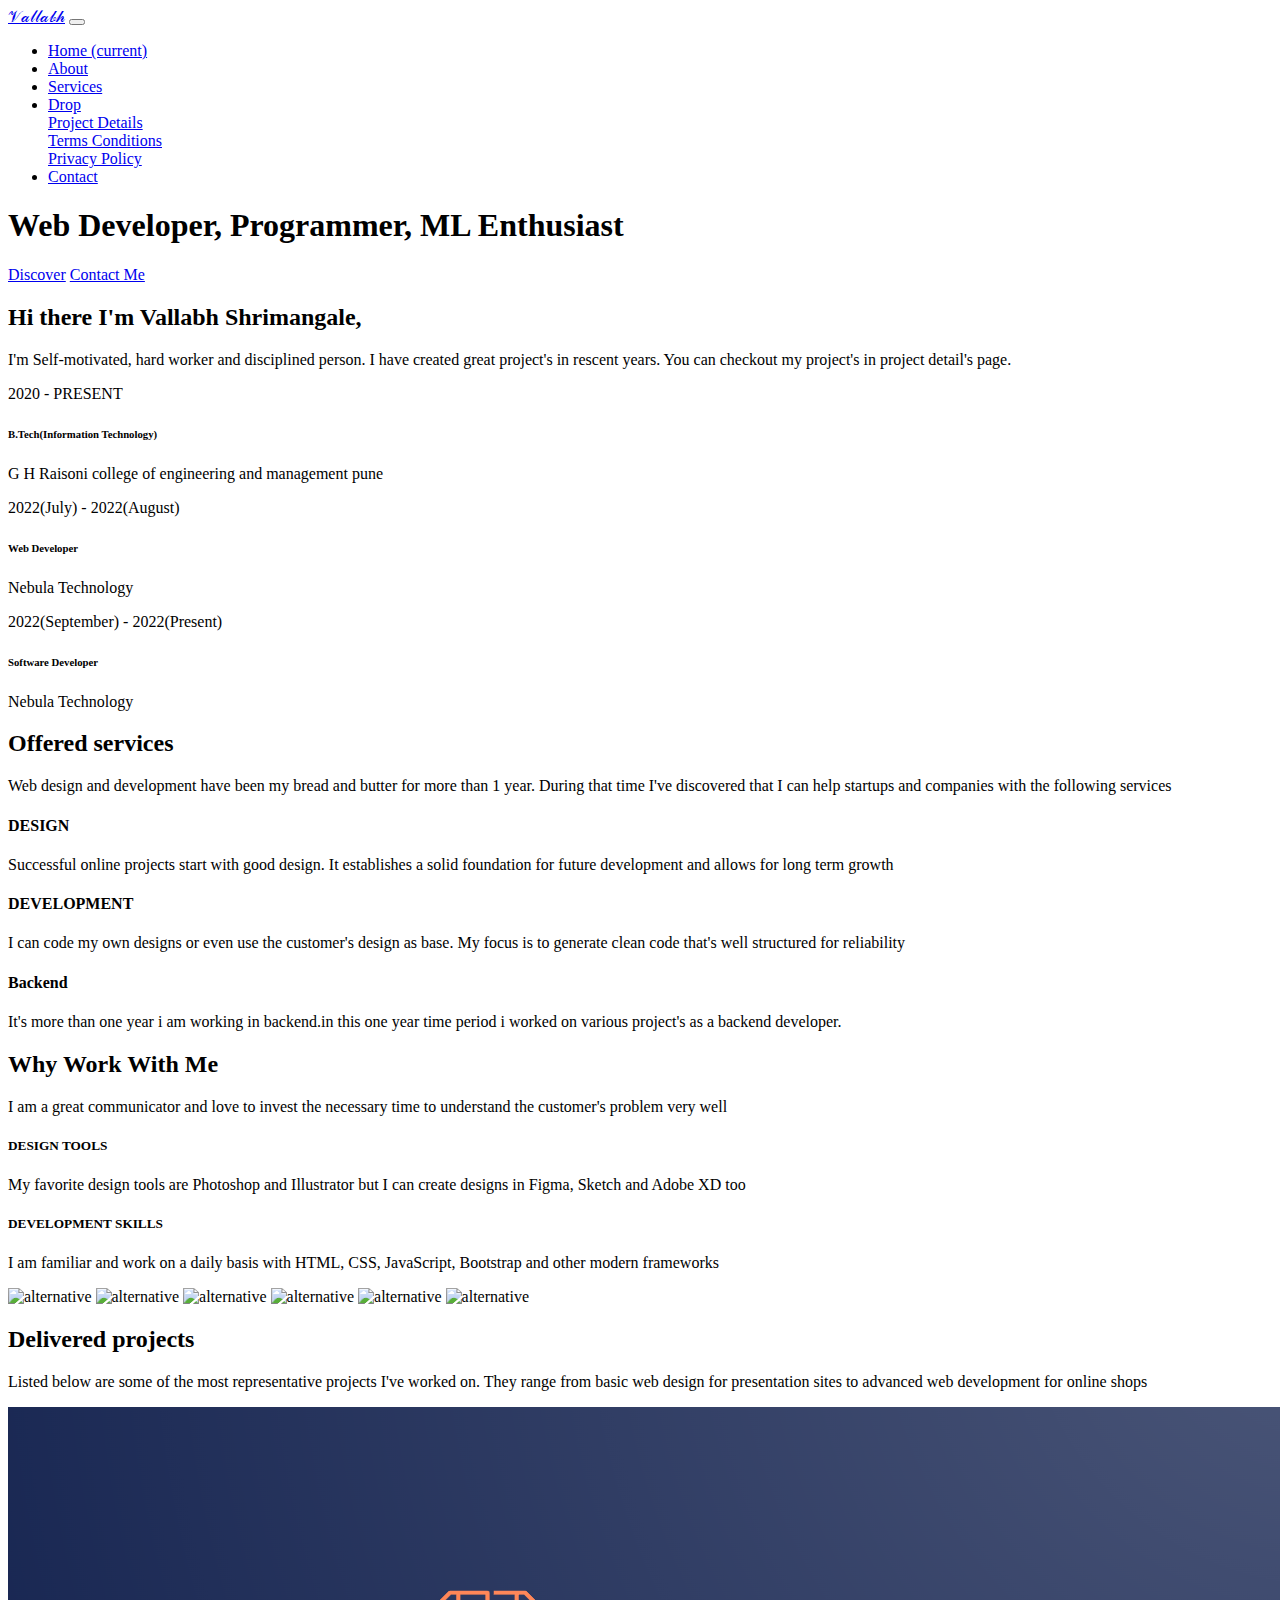
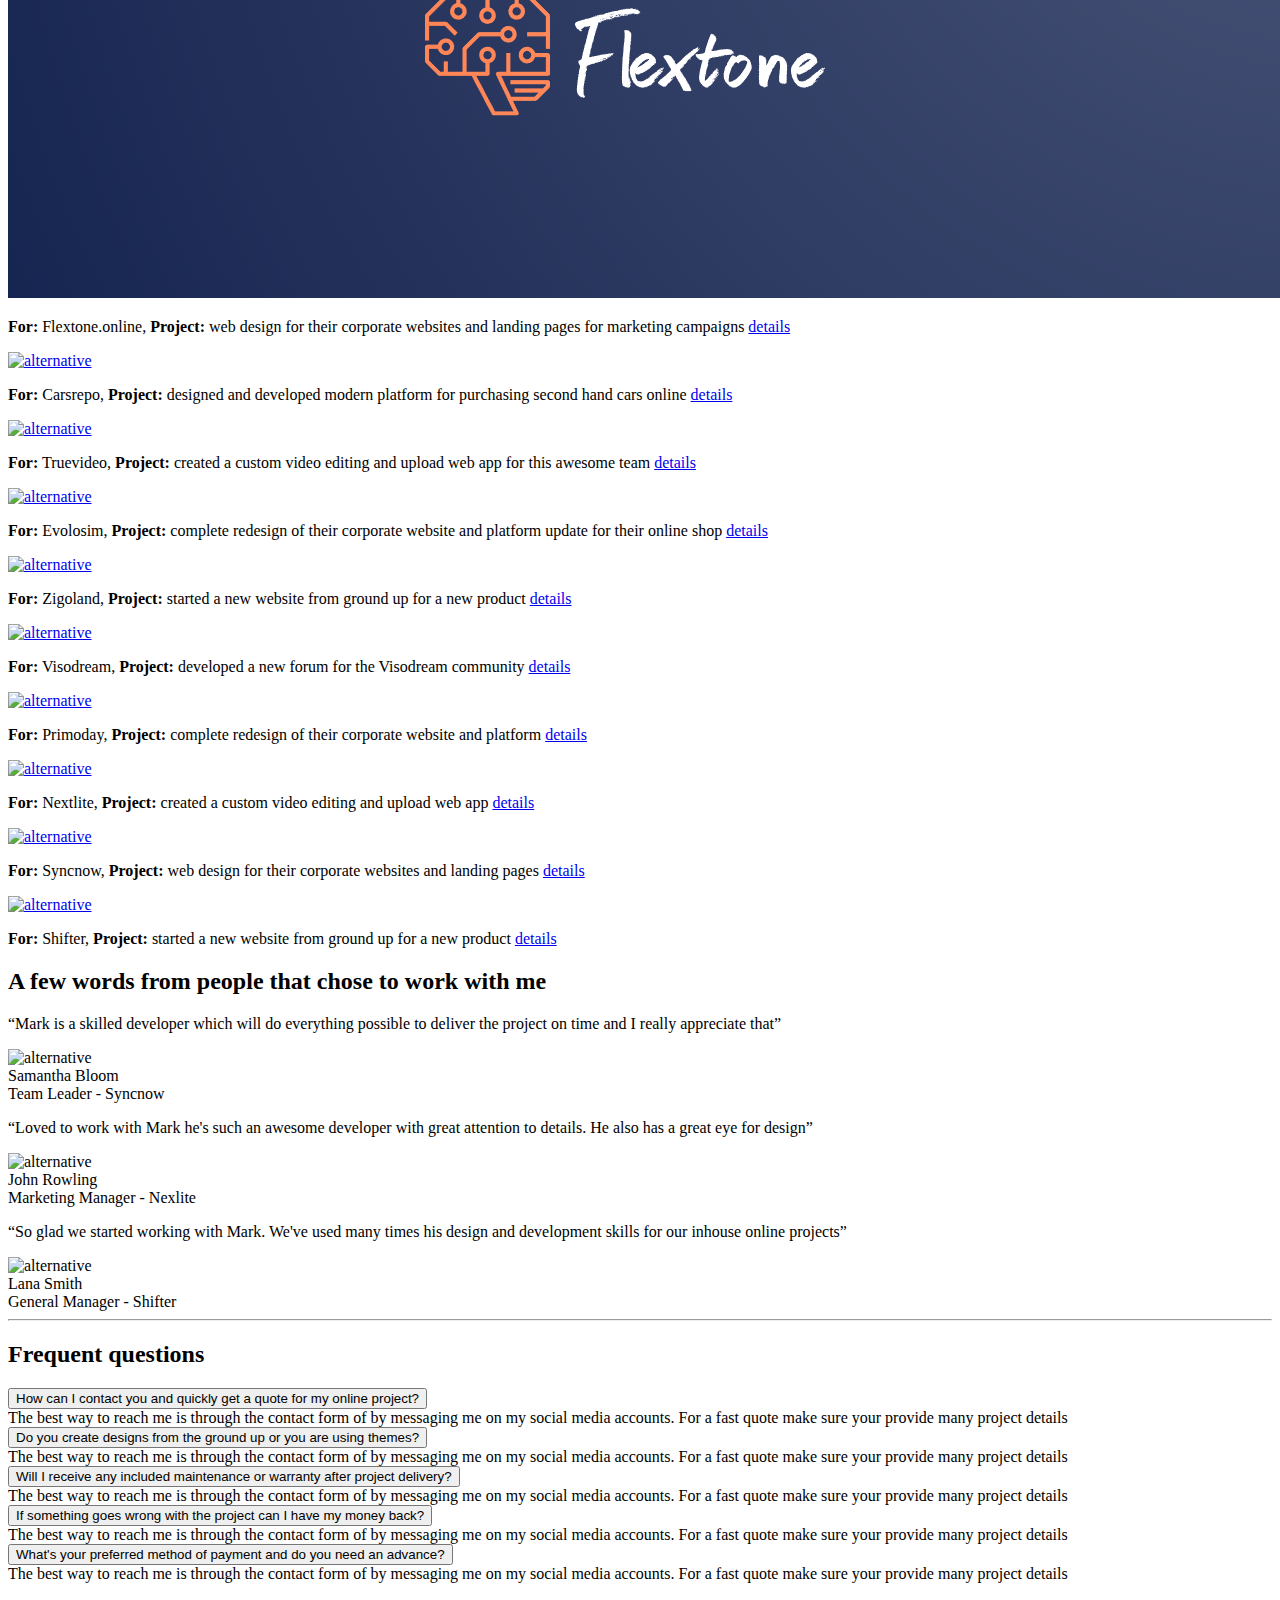
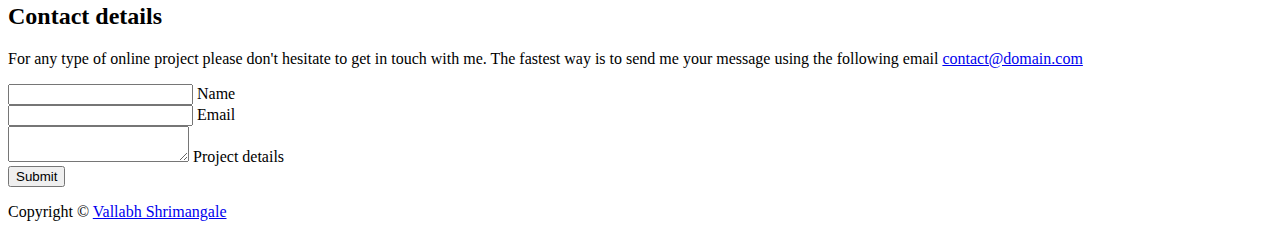
==== commit e9c7034b: "copyright" ====
--- a/index.html
+++ b/index.html
@@ -582,7 +582,7 @@
         <div class="container">
             <div class="row">
                 <div class="col-lg-12">
-                    <p class="p-small">Copyright © <a class="no-line" href="#your-link">Your name</a></p>
+                    <p class="p-small">Copyright © <a class="no-line" href="#your-link">Vallabh Shrimangale</a></p>
                 </div> <!-- end of col -->
             </div> <!-- enf of row -->
         </div> <!-- end of container -->
@@ -590,7 +590,7 @@
         <div class="container">
             <div class="row">
                 <div class="col-lg-12">
-                    <p class="p-small">Distributed By <a class="no-line" href="https://themewagon.com/">Themewagon</a></p>
+<!--                     <p class="p-small">Distributed By <a class="no-line" href="https://themewagon.com/">Themewagon</a></p> -->
                 </div> <!-- end of col -->
             </div> <!-- enf of row -->
         </div> <!-- end of container -->
@@ -605,4 +605,4 @@
     <script src="js/jquery.easing.min.js"></script> <!-- jQuery Easing for smooth scrolling between anchors -->
     <script src="js/scripts.js"></script> <!-- Custom scripts -->
 </body>
-</html>+</html>
